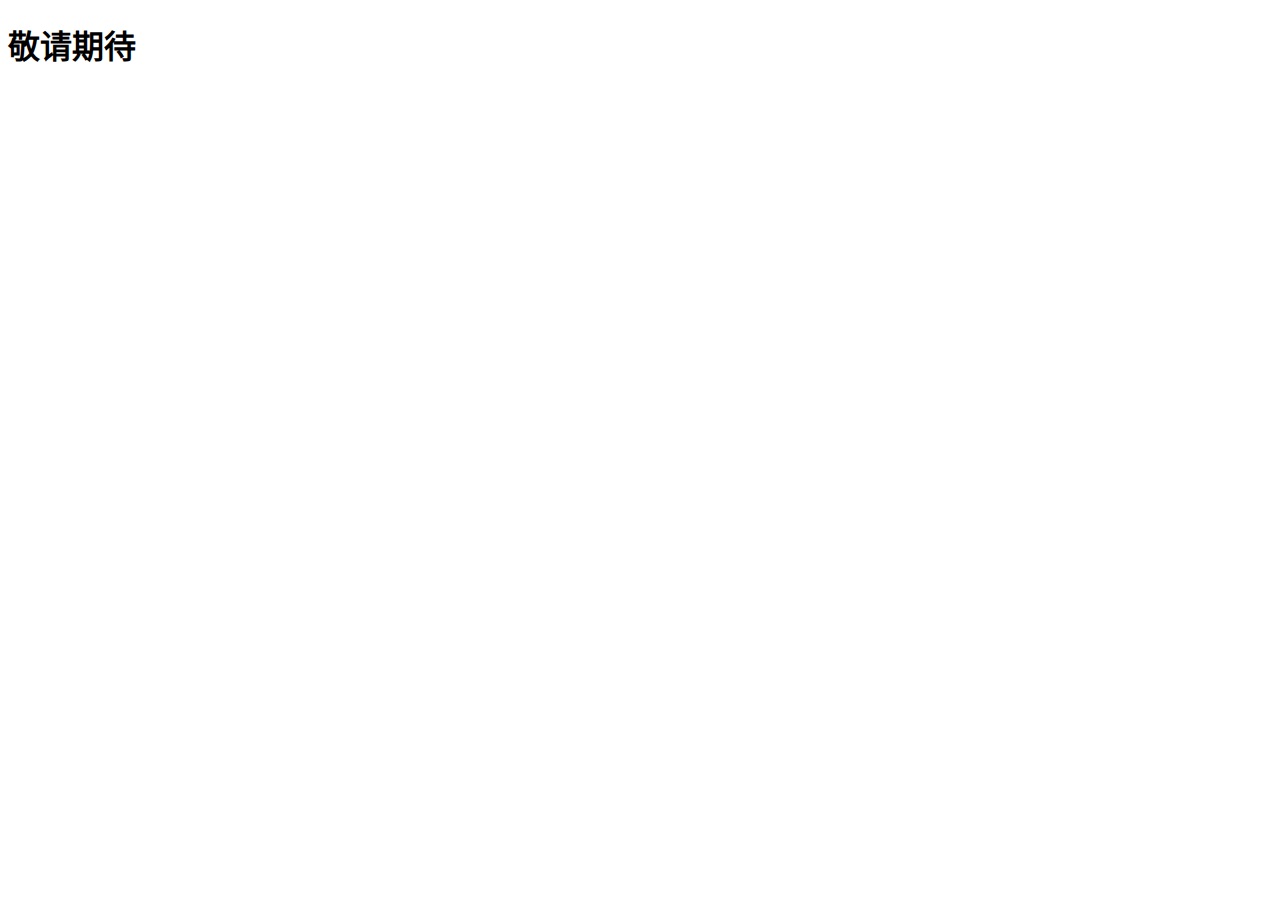
==== src/main/webapp/static/html/blog.html @ 13716d20 "v18.11.26.16" ====
<!DOCTYPE html>
<html lang="zh-CN">
<head>
    <meta http-equiv="Content-Type" content="text/html; charset=UTF-8">
    <meta http-equiv="X-UA-Compatible" content="IE=edge">
    <meta name="viewport" content="width=device-width, initial-scale=1">
    <link rel="stylesheet" href="/static/bootstrap-3.3.7-dist/css/bootstrap.min.css">
    <!--[if lt IE 9]>
    <script src="https://cdn.bootcss.com/html5shiv/3.7.3/html5shiv.min.js"></script>
    <script src="https://cdn.bootcss.com/respond.js/1.4.2/respond.min.js"></script>
    <![endif]-->
    <title>My Blog</title>
</head>
<body>
<p style="text-align: center">
<h1>
    敬请期待
</h1>
</p>
</body>
<script src="/static/js/jquery.min.js"></script>
<script src="/static/bootstrap-3.3.7-dist/js/bootstrap.min.js"></script>
</html>
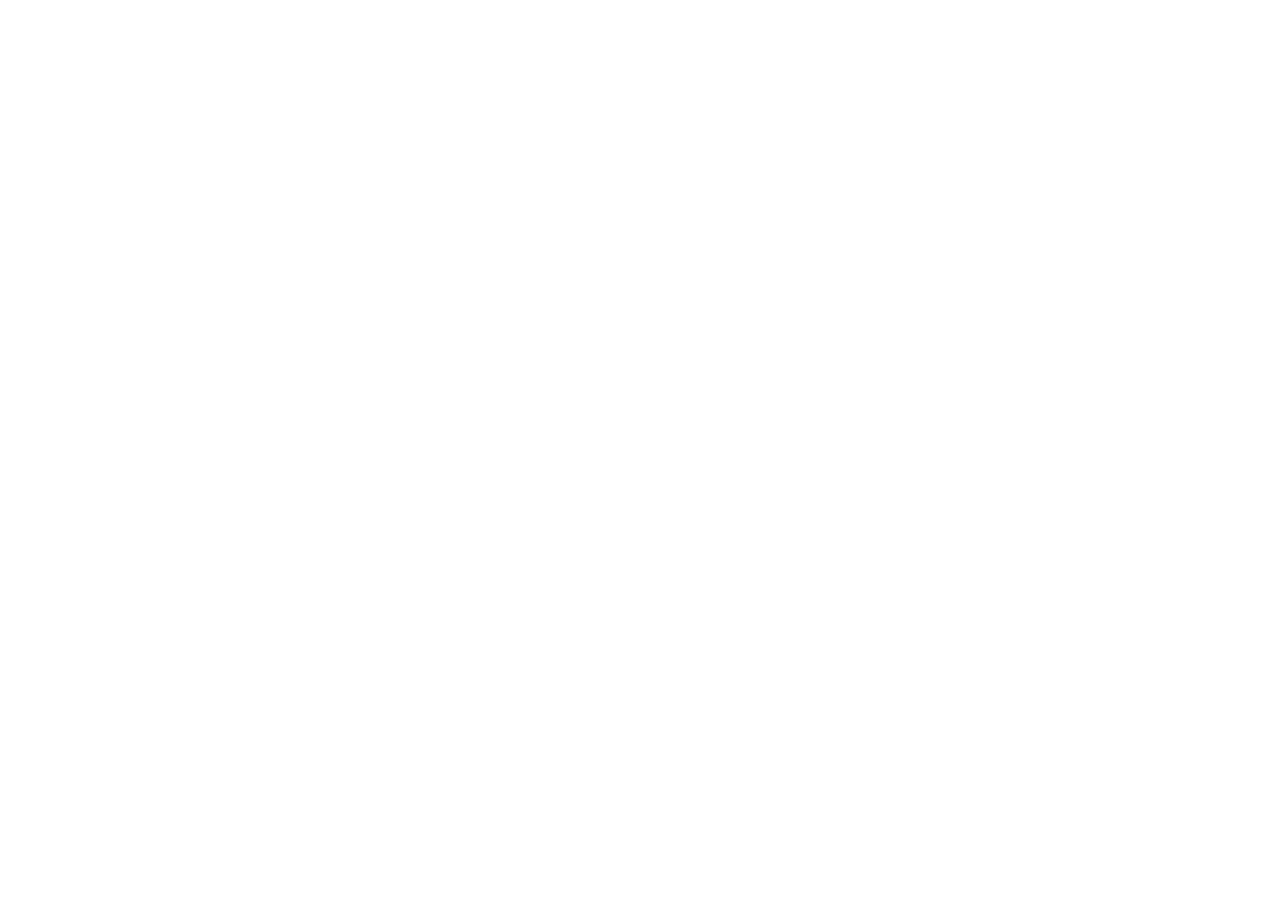
==== commit d9730651: "清空页面" ====
--- a/src/main/webapp/static/html/blog.html
+++ b/src/main/webapp/static/html/blog.html
@@ -12,11 +12,7 @@
     <title>My Blog</title>
 </head>
 <body>
-<p style="text-align: center">
-<h1>
-    敬请期待
-</h1>
-</p>
+
 </body>
 <script src="/static/js/jquery.min.js"></script>
 <script src="/static/bootstrap-3.3.7-dist/js/bootstrap.min.js"></script>
